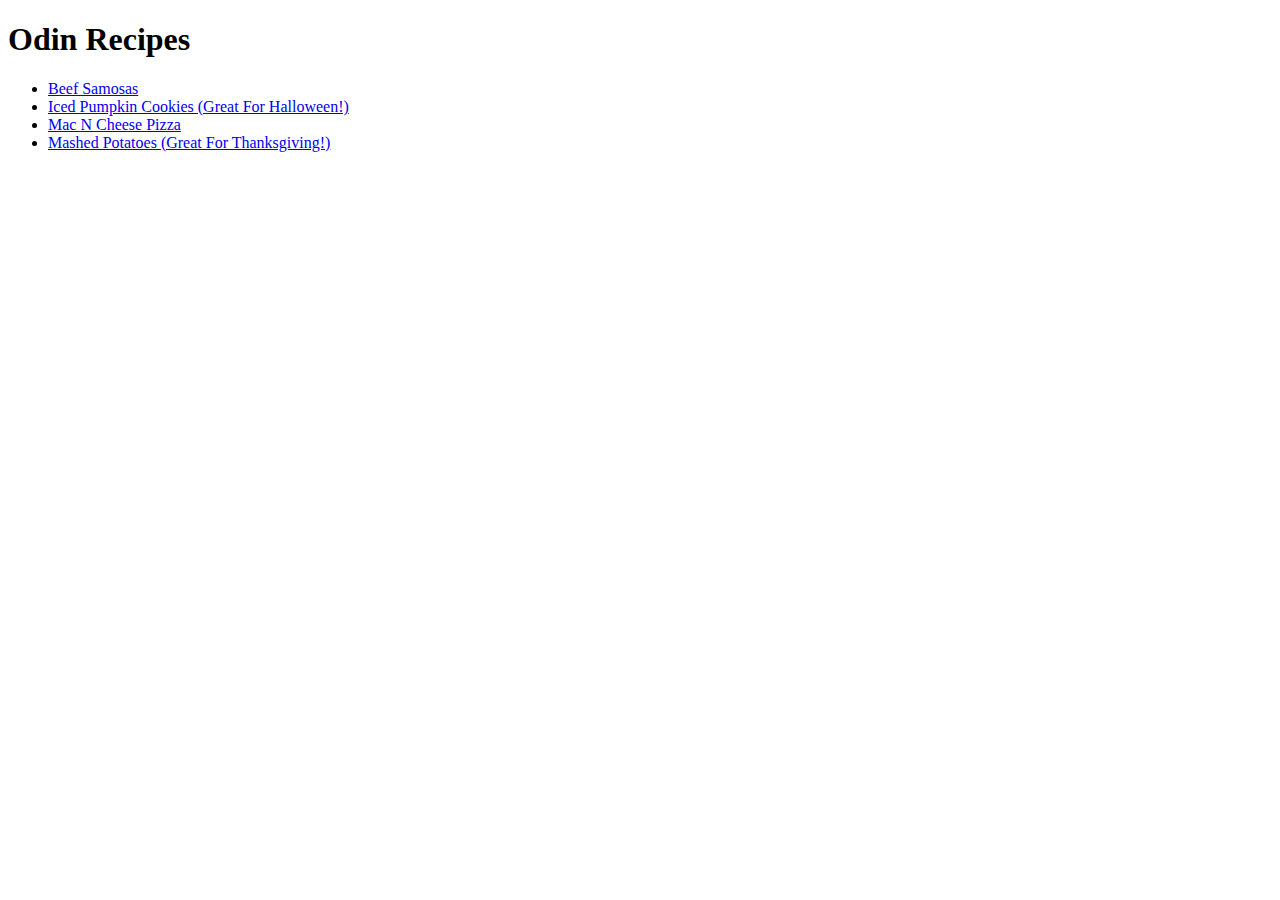
==== index.html @ e7dfa101 "Add necessary files for Recipe Page project" ====
<!DOCTYPE html>
<html lang="en">
    <head>
        <meta charset = "UTF-8">
        <title>Odin Recipes</title>
    </head>
    <body>
        <h1>Odin Recipes</h1>
        <ul>
            <li><a href = "recipes/beef-samosas.html">Beef Samosas</a></li>
            <li><a href = "recipes/iced-pumpkin-cookies.html">Iced Pumpkin Cookies (Great For Halloween!)</a></li>
            <li><a href = "recipes/mac-n-cheese-pizza.html">Mac N Cheese Pizza</a></li>
            <li><a href = "recipes/mashed-potatoes.html">Mashed Potatoes (Great For Thanksgiving!)</a></li>
        </ul>
    </body>
</html>
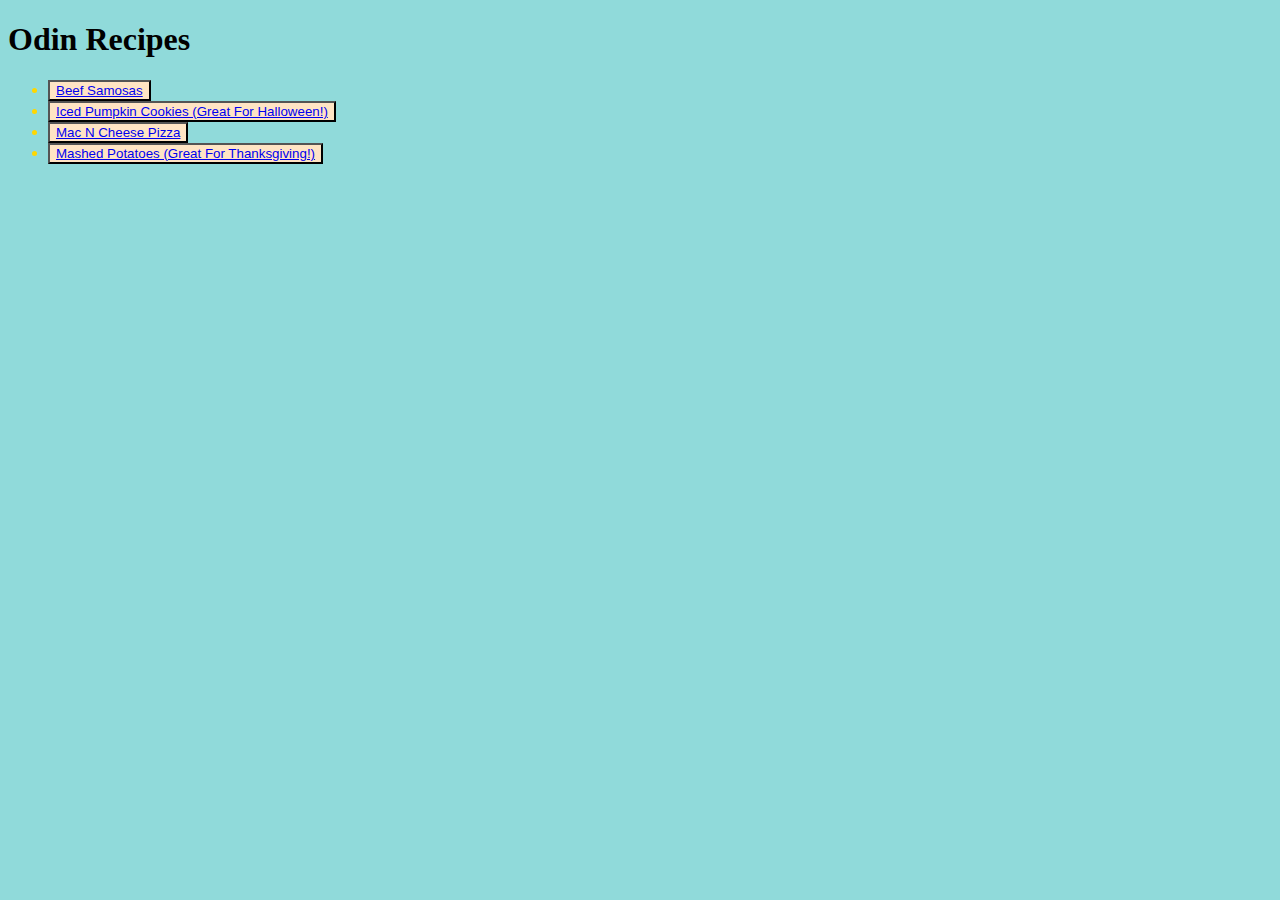
==== commit 811f44b1: "Add slight CSS to code and rephrase some wording" ====
--- a/index.html
+++ b/index.html
@@ -3,14 +3,15 @@
     <head>
         <meta charset = "UTF-8">
         <title>Odin Recipes</title>
+        <link rel = "stylesheet" href = "CSS.css">
     </head>
     <body>
         <h1>Odin Recipes</h1>
         <ul>
-            <li><a href = "recipes/beef-samosas.html">Beef Samosas</a></li>
-            <li><a href = "recipes/iced-pumpkin-cookies.html">Iced Pumpkin Cookies (Great For Halloween!)</a></li>
-            <li><a href = "recipes/mac-n-cheese-pizza.html">Mac N Cheese Pizza</a></li>
-            <li><a href = "recipes/mashed-potatoes.html">Mashed Potatoes (Great For Thanksgiving!)</a></li>
+            <li class = "recipe-list"><button><a href = "recipes/beef-samosas.html">Beef Samosas</a></button></li>
+            <li class = "recipe-list"><button><a href = "recipes/iced-pumpkin-cookies.html">Iced Pumpkin Cookies (Great For Halloween!)</a></button></li>
+            <li class = "recipe-list"><button><a href = "recipes/mac-n-cheese-pizza.html">Mac N Cheese Pizza</a></button></li>
+            <li class = "recipe-list"><button><a href = "recipes/mashed-potatoes.html">Mashed Potatoes (Great For Thanksgiving!)</a></button></li>
         </ul>
     </body>
 </html>--- a/CSS.css
+++ b/CSS.css
@@ -0,0 +1,18 @@
+body{
+    background-color: rgb(144, 218, 218);
+}
+
+.recipe-list {
+    color: gold;
+}
+
+li button {
+    background-color: bisque;
+}
+
+.recipe-desc {
+    font-style: italic;
+    font-weight: 500;
+    color: rgb(51, 6, 6);
+    font-size: 20px;
+}